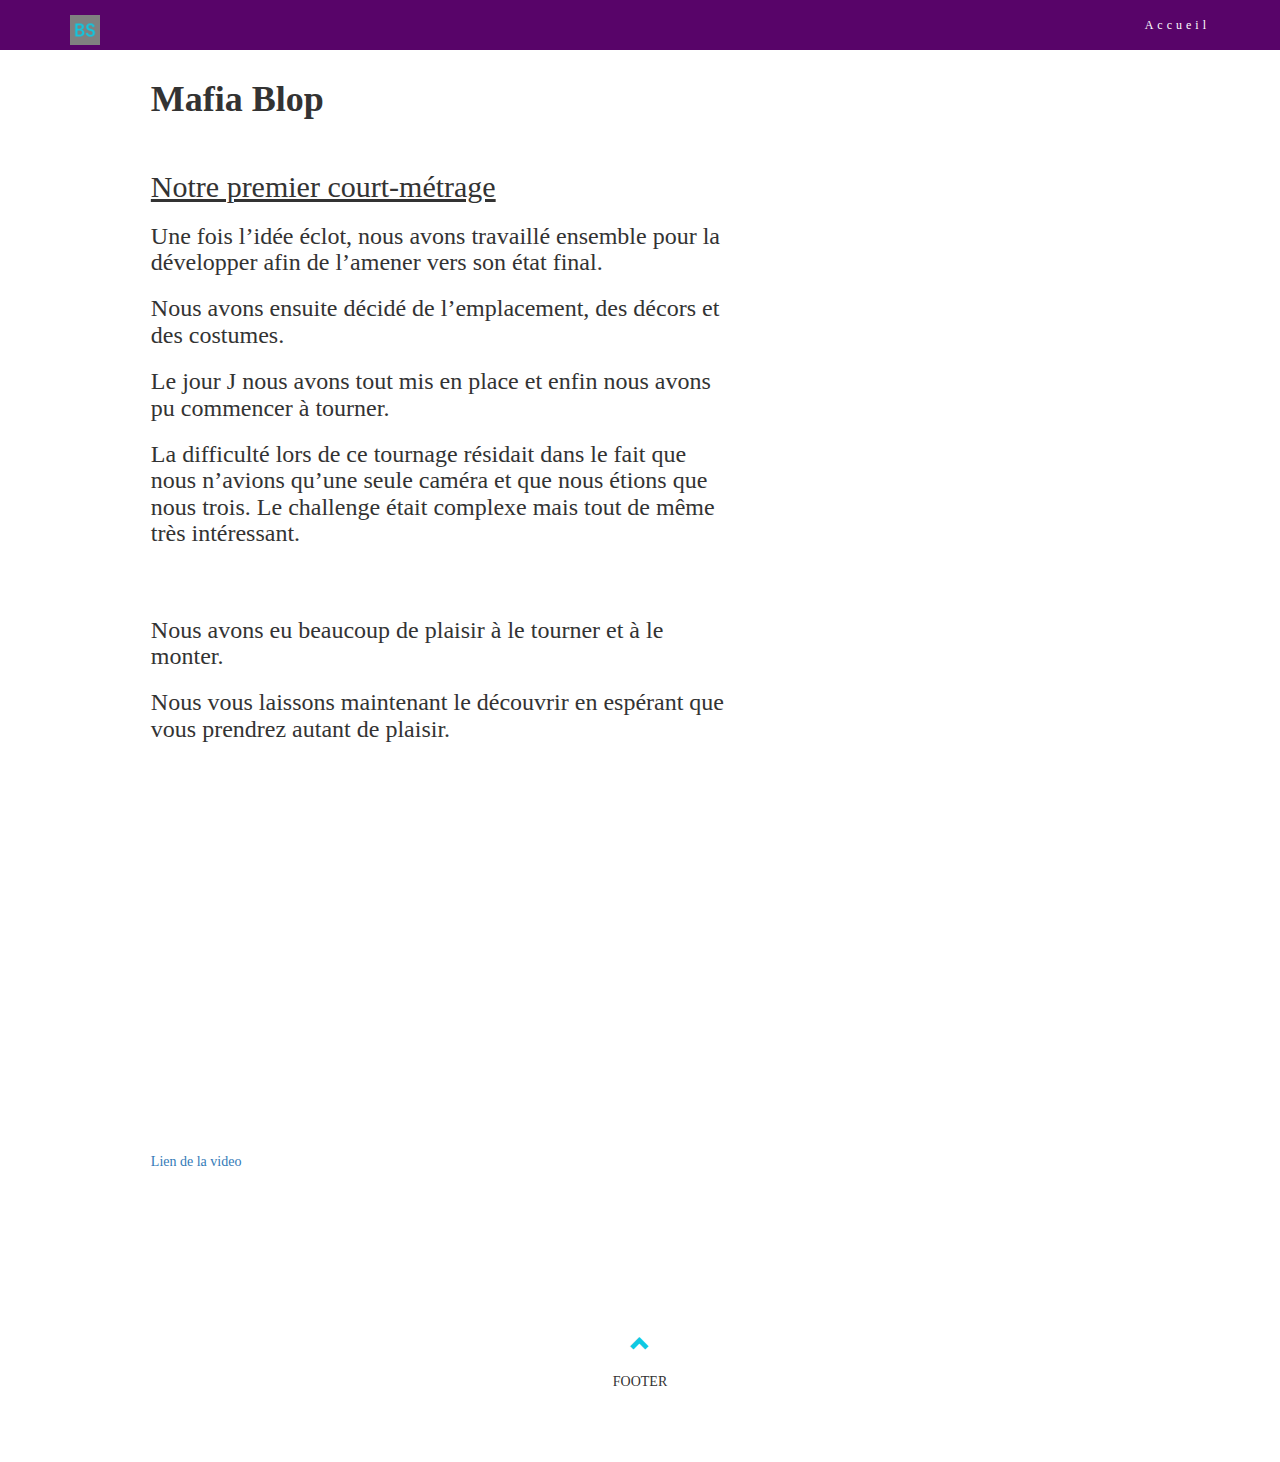
==== mafiablop.html @ 30976f13 "first commit" ====
<!DOCTYPE html>
<html lang="en">
<head>
  <title>L'Etroit Mousquetaire</title>
  <link rel="icon" type="image/png" href="./images/logo.png" />
  <meta charset="utf-8">
  <meta name="viewport" content="width=device-width, initial-scale=1">
  <link rel="stylesheet" href="https://maxcdn.bootstrapcdn.com/bootstrap/3.4.1/css/bootstrap.min.css">
  <link rel="stylesheet" href="./css/style.css">
  <link rel="stylesheet" href="./css/font.css">
  <script src="https://ajax.googleapis.com/ajax/libs/jquery/3.4.1/jquery.min.js"></script>
  <script src="https://maxcdn.bootstrapcdn.com/bootstrap/3.4.1/js/bootstrap.min.js"></script>
  <script src="./js/js.js"></script>
</head>

<body id="myPage" data-spy="scroll" data-target=".navbar" data-offset="60">

    <nav class="navbar navbar-default navbar-fixed-top">
        <div class="container">
          <div class="navbar-header">
            <button type="button" class="navbar-toggle" data-toggle="collapse" data-target="#myNavbar">
              <span class="icon-bar"></span>
              <span class="icon-bar"></span>
              <span class="icon-bar"></span>
            </button>
            <a class="navbar-brand" href="#">
              <img src="./images/logo.png" style="height:150%;">
            </a>
          </div>
          <div class="collapse navbar-collapse" id="myNavbar">
            <ul class="nav navbar-nav navbar-right">
              <li><a href="index.html">Accueil</a></li>
            </ul>
          </div>
        </div>
    </nav>

    <!-- General info -->
    <div id="about" class="container-fluid">
        <div class="row">
          <div class="col-sm-1"></div>
          <div class="col-sm-6">
            <h1><strong>Mafia Blop</strong></h1><br>
            <h2><u>Notre premier court-métrage</u></h2>
            <h3>Une fois l’idée éclot, nous avons travaillé ensemble pour la développer afin de l’amener vers son état final.</h3>
            <h3>Nous avons ensuite décidé de l’emplacement, des décors et des costumes.</h3>
            <h3>Le jour J nous avons tout mis en place et enfin nous avons pu commencer à tourner.</h3>
            <h3>La difficulté lors de ce tournage résidait dans le fait que nous n’avions qu’une seule caméra et que nous étions que nous trois. Le challenge était complexe mais tout de même très intéressant.</h3><br><br>
            <h3>Nous avons eu beaucoup de plaisir à le tourner et à le monter.</h3>
            <h3>Nous vous laissons maintenant le découvrir en espérant que vous prendrez autant de plaisir.</h3><br>
          </div>
          <div class="col-sm-4">
          </div>
          <div class="col-sm-1"></div>
        </div>
        <div class="row">
          <div class="col-sm-1"></div>
          <div class="col-sm-6">
            <iframe  width="425" height="344" src="https://www.youtube.com/embed/watch?v=htfGuNxUreM" frameborder="0" allowfullscreen></iframe>
            <a href=https://www.youtube.com/watch?v=htfGuNxUreM>
              <p>Lien de la video</p>
            </a>
          </div>
          <div class="col-sm-4">
          </div>
          <div class="col-sm-1"></div>
        </div>
        </div>
      </div>
      <!-- // General info -->

    
      <footer class="container-fluid text-center">
        <a href="#myPage" title="To Top">
          <span class="glyphicon glyphicon-chevron-up"></span>
        </a>
        <p>FOOTER</p>
      </footer>

</body>

</html>
---- css/style.css ----
html,
body,
footer,
h1,
h2,
h3,
h4{
  font-family: Yu Gothic;
}
/*-- navbar --*/
.navbar {
    margin-bottom: 0;
    background-color: #580469;
    z-index: 9999;
    border: 0;
    font-size: 12px !important;
    line-height: 1.42857143 !important;
    letter-spacing: 4px;
    border-radius: 0;
  }
  
  .navbar li a, .navbar .navbar-brand {
    color: #fff !important;
  }
  
  .navbar-nav li a:hover, .navbar-nav li.active a {
    color: rgb(238, 211, 90) !important;
    background-color: #fff !important;
  }
  
  .navbar-default .navbar-toggle {
    border-color: transparent;
    color: #fff !important;
  }
/*-- // navbar --*/
/*-- banner --*/
.jumbotron {
    background-color: #0ec9e2;
    color: #fff;
    padding-left: 0px;
    padding-right: 0px;
    padding-bottom: 0px;
}

.banner-top {
    background: linear-gradient(
      rgba(0, 0, 0, 0.45), 
      rgba(0, 0, 0, 0.45)
    ),
    url(../images/me.jpg);
}
.banner-top1 {
    background: url(../images/conception.jpg);
}
.banner-top2 {
    background: url(../images/banner.jpg);
}

.banner-top,
.banner-top1,
.banner-top2 {
    min-height: 620px;
    background-size: cover;
}


.banner-info {
	padding-top: 14em;
}

.banner-top1 .banner-info{
  position: fixed;
  left: 50%;
  bottom: 20px;
  transform: translate(-50%, -50%);
  margin: 0 auto;
}

.banner-top2 .banner-info{
  position:relative;
  margin-left: 25%;
  width:50%;
}

.box{
  background-color: rgba(0, 0, 0, 0.35);
}

.banner-top2 .box{
  color:rgb(238, 211, 90);
}

.banner-top2 h1{
  font-size: 50px;
}
/*-- // banner --*/

/*-- blocks desing --*/
.container-fluid {
   padding: 60px 50px;
}

.bg-grey {
    background-color: #f6f6f6;
  }
/*-- // blocks desing --*/

/* Add a cyan color to all icons and set the font-size */
.logo-small {
    color: #0ec9e2;
    font-size: 50px;
}
  
.logo {
    color: #0ec9e2;
    font-size: 200px;
}
@media screen and (max-width: 768px) {
    .col-sm-4 {
      text-align: center;
      margin: 25px 0;
    }
}
/*-- Services --*/
#services {
  background-image: linear-gradient(180deg, rgba(0,0,0,0.5) 0%,rgba(0,0,0,0.5) 100%),url(../images/me.jpg);
  background-repeat: no-repeat;
  background-size: cover;
  background-attachment: fixed;
  color: white;
}
/*-- // Services --*/
/*-- Portfolio --*/
.thumbnail {
    padding: 0 0 15px 0;
    border: none;
    border-radius: 0;
    width: 100%;
}
  
.thumbnail img {
    width: 100%;
    height: 100%;
    margin-bottom: 10px;
}

.thumbnail p {
  font-size: large;
  text-align: left;
}


/* display this row with flex and use wrap (= respect columns' widths) */

.row-flex {
  display: flex;
  flex-wrap: wrap;
}


/* vertical spacing between columns */

[class*="col-"] {
  margin-bottom: 30px;
}



/*-- // Portfolio --*/
/*-- Form --*/
/* Style inputs with type="text", select elements and textareas */
input[type=text], select, textarea {
  width: 100%; /* Full width */
  padding: 12px; /* Some padding */ 
  border: 1px solid #ccc; /* Gray border */
  border-radius: 4px; /* Rounded borders */
  box-sizing: border-box; /* Make sure that padding and width stays in place */
  margin-top: 6px; /* Add a top margin */
  margin-bottom: 16px; /* Bottom margin */
  resize: vertical /* Allow the user to vertically resize the textarea (not horizontally) */
}

/* Style the submit button with a specific background color etc */
input[type=submit] {
  background-color: #4CAF50;
  color: white;
  padding: 12px 20px;
  border: none;
  border-radius: 4px;
  cursor: pointer;
}

/* When moving the mouse over the submit button, add a darker green color */
input[type=submit]:hover {
  background-color: #45a049;
}
/*-- // Form --*/

/*-- Footer --*/
footer .glyphicon {
    font-size: 20px;
    margin-bottom: 20px;
    color: #0ec9e2;
}
/*-- // Footer --*/

/*-- Slide element --*/
.slideanim {visibility:hidden;}
.slide {
  /* The name of the animation */
  animation-name: slide;
  -webkit-animation-name: slide;
  /* The duration of the animation */
  animation-duration: 1s;
  -webkit-animation-duration: 1s;
  /* Make the element visible */
  visibility: visible;
}

/* Go from 0% to 100% opacity (see-through) and specify the percentage from when to slide in the element along the Y-axis */
@keyframes slide {
  0% {
    opacity: 0;
    transform: translateY(70%);
  }
  100% {
    opacity: 1;
    transform: translateY(0%);
  }
}
@-webkit-keyframes slide {
  0% {
    opacity: 0;
    -webkit-transform: translateY(70%);
  }
  100% {
    opacity: 1;
    -webkit-transform: translateY(0%);
  }
}
/*-- // Slide element --*/

.ml10 {
  position: relative;
  font-weight: 900;
}

.ml10 .text-wrapper {
  position: relative;
  display: inline-block;
  padding-top: 0.2em;
  padding-right: 0.05em;
  padding-bottom: 0.1em;
  overflow: hidden;
}

.ml10 .letter {
  display: inline-block;
  line-height: 1em;
  transform-origin: 0 0;
}

/*-- Responsive design --*/
@media(max-width:1366px) {
	.banner-top,
    .banner-top1,
    .banner-top2  {
		min-height: 620px;
	}
}
@media(max-width:1280px) {
	.banner-top,
    .banner-top1,
    .banner-top2   {
		min-height: 600px;
	}
}
@media(max-width:1080px) {
	.banner-top,
    .banner-top1,
    .banner-top2  {
		min-height: 600px;
	}
}

@media(max-width:991px) {
	.w3layouts-banner-info {
		padding-top: 12em;
	}
	.w3layouts-banner-info h4 {
		font-size: 22px;
		letter-spacing: 3px;
		line-height: 25px;
	}	
	.banner-top,
    .banner-top1,
    .banner-top2  {
		min-height: 600px;
	}
}

@media(max-width:800px) {
	#logo a {
		font-size: .7em;
	}
}
@media(max-width:736px) {
	.w3layouts-banner-info h4 {
		font-size: 18px;
		letter-spacing: 2px;
		line-height: 25px;
	}
}
@media(max-width:600px) {
	p {
		font-size: 16px;
	}
	.banner-top,
    .banner-top1,
    .banner-top2  {
		min-height: 570px;
	}
}
@media(max-width:568px) {
	.banner-top,
    .banner-top1,
    .banner-top2  {
		min-height: 520px;
	}

}
@media(max-width:480px) {
	.w3layouts-banner-info h3 {
		font-size: 2.2em;
	}
	.banner-top,
    .banner-top1,
    .banner-top2  {
		min-height: 500px;
	}
}
@media(max-width:375px) {
	
}
@media(max-width:320px) {
	
}
/*-- // Responsive design --*/
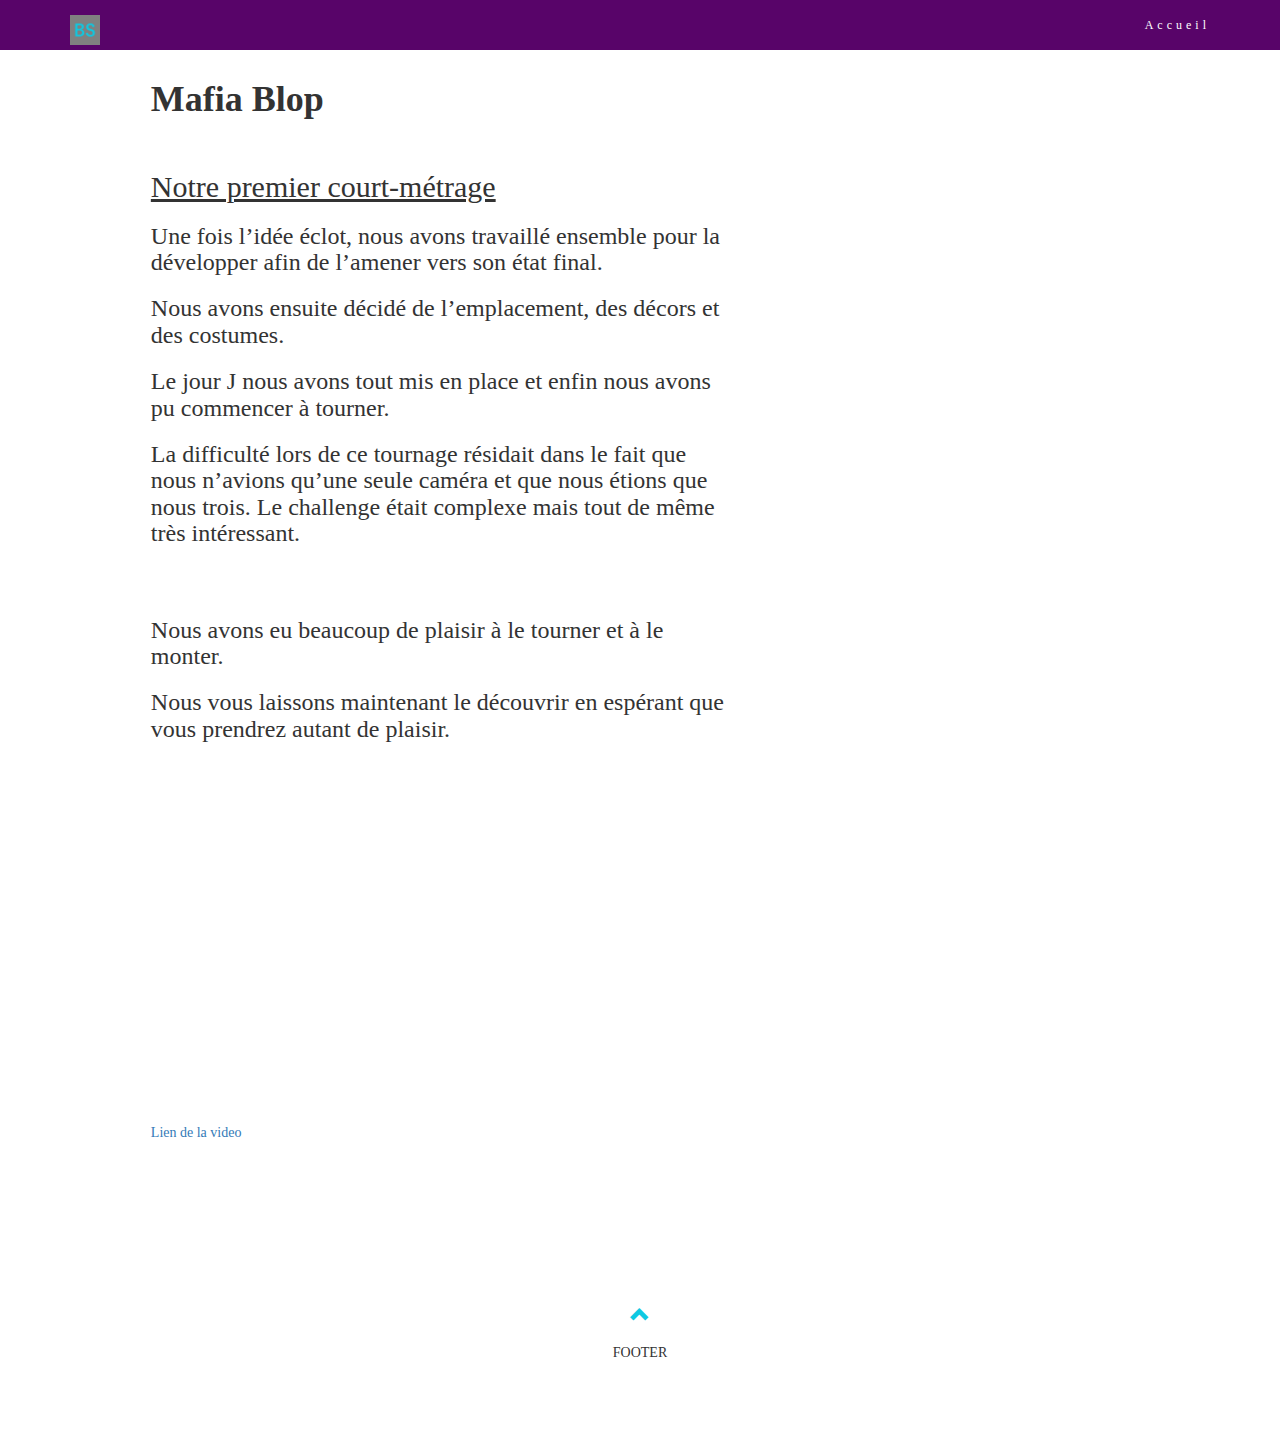
==== commit b120c6e0: "iframevid" ====
--- a/mafiablop.html
+++ b/mafiablop.html
@@ -56,7 +56,7 @@
         <div class="row">
           <div class="col-sm-1"></div>
           <div class="col-sm-6">
-            <iframe  width="425" height="344" src="https://www.youtube.com/embed/watch?v=htfGuNxUreM" frameborder="0" allowfullscreen></iframe>
+            <iframe width="560" height="315" src="https://www.youtube.com/embed/htfGuNxUreM" title="YouTube video player" frameborder="0" allow="accelerometer; autoplay; clipboard-write; encrypted-media; gyroscope; picture-in-picture" allowfullscreen></iframe>
             <a href=https://www.youtube.com/watch?v=htfGuNxUreM>
               <p>Lien de la video</p>
             </a>
